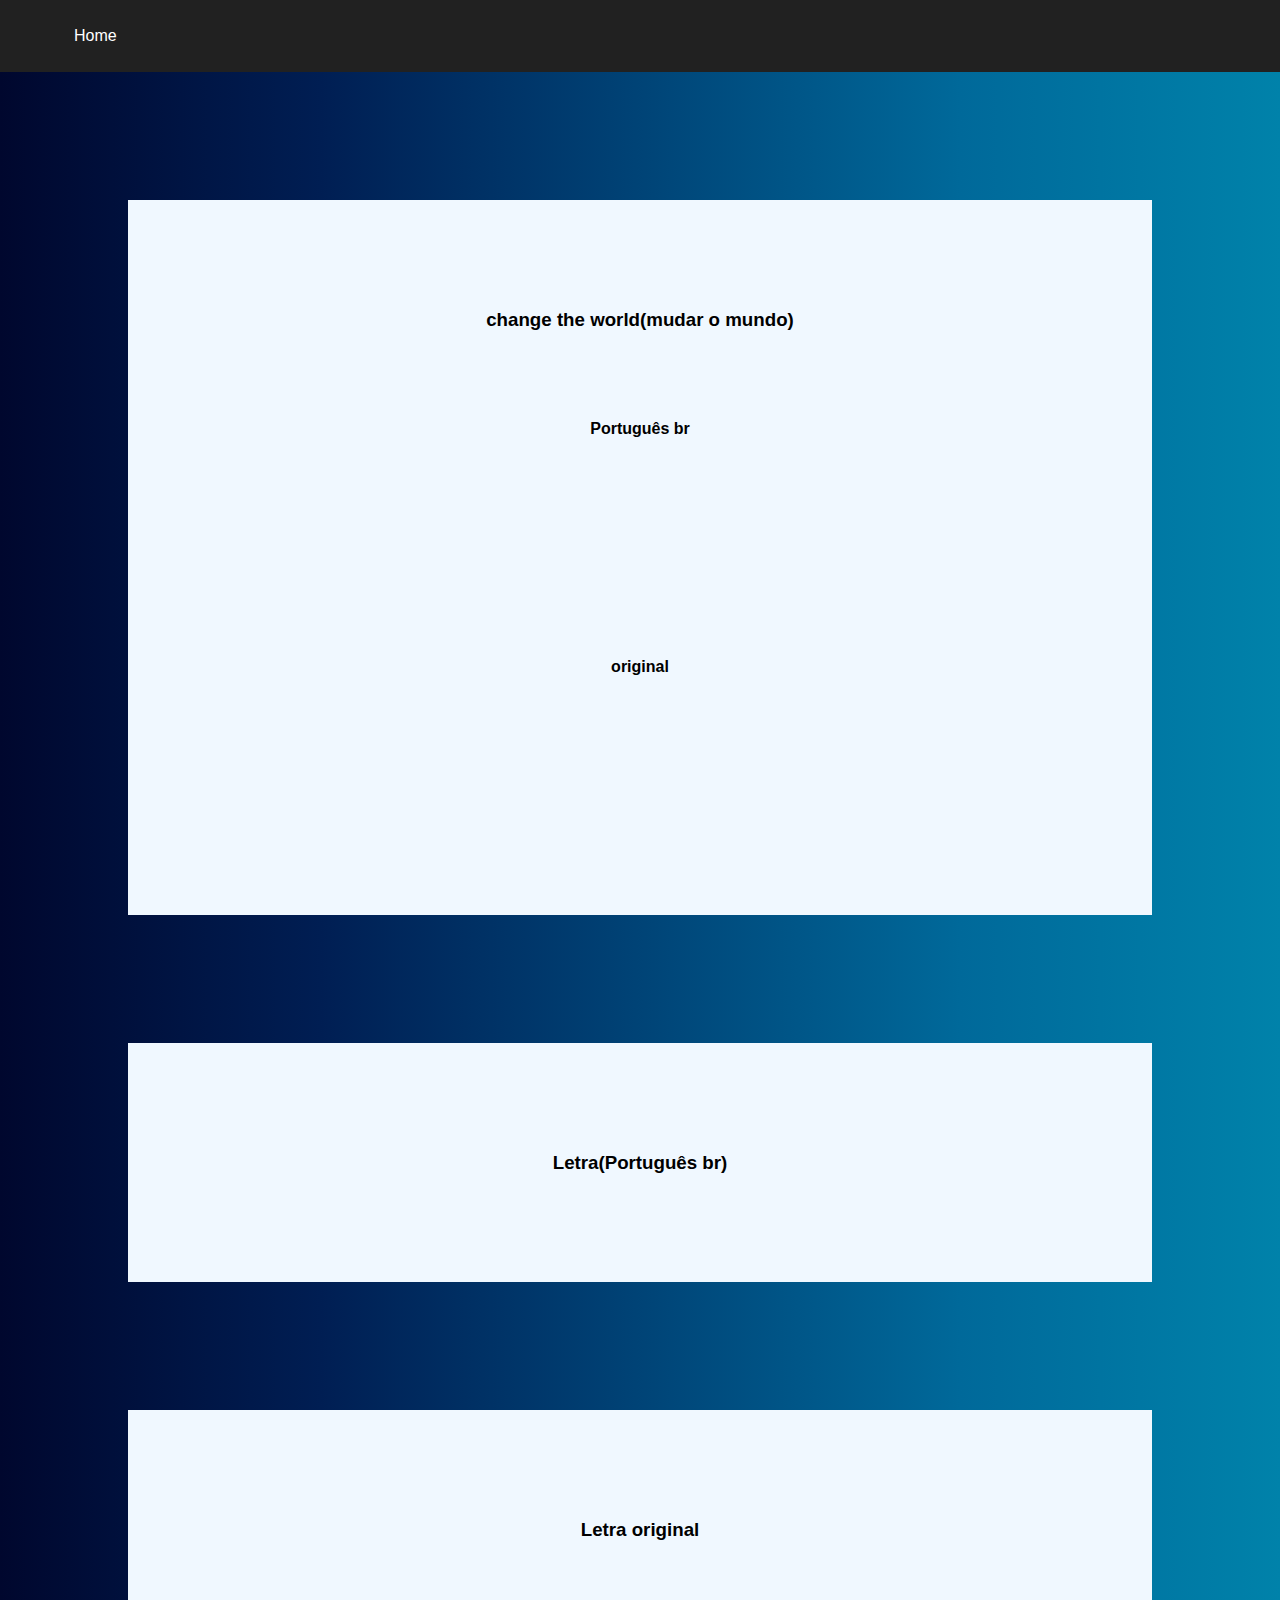
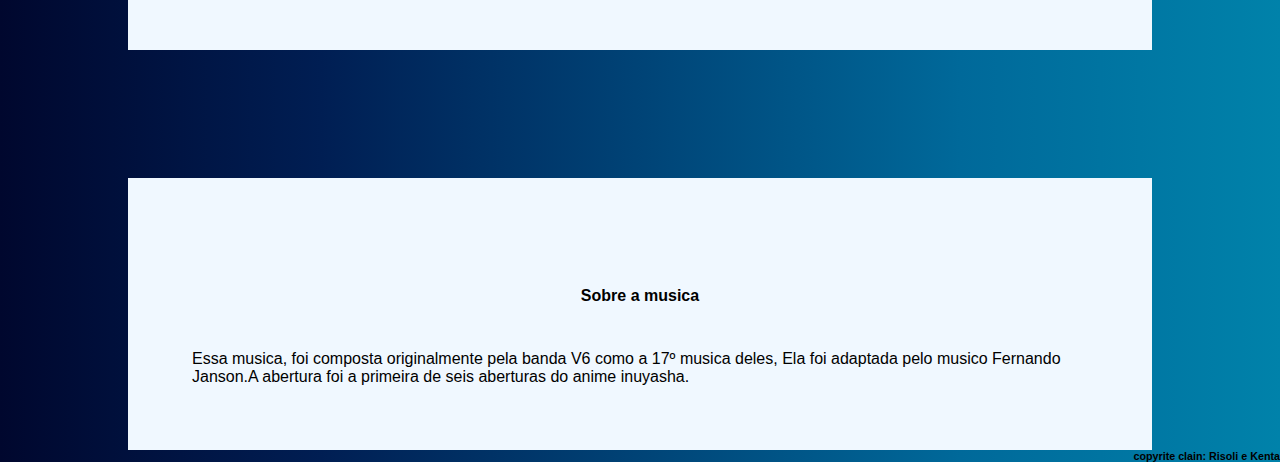
==== index3.html @ 748365ae "Add files via upload" ====
<!DOCTYPE html>
<html lang="en">
<head>
    <meta charset="UTF-8">
    <meta name="viewport" content="width=device-width, initial-scale=1.0">
    <link rel="stylesheet" href="./assets/css/style2.css">
    <title>Musicas nostálgicas</title>
</head>
<body class="cor-fundo">

    <header>
        <!-- Logo do site -->
        <div class="logo">
          <a href="./index.html" class="nav-item"> Home </a>
        </div>
    </header>

    <!--Começo das informações sobre a musica-->
    <section>
        <div class="divi alinhar-texto fundo-branco">
            <h3 class="titulo">change the world(mudar o mundo)</h3>
  
            <h4 class="titulo">Português br</h4>
   
            <div class="video-centro">
              <iframe width="235" height="130" src="https://www.youtube.com/embed/nm5dTf_8oio" frameborder="0" allow="accelerometer; autoplay; clipboard-write; encrypted-media; gyroscope; picture-in-picture" allowfullscreen></iframe>
            </div>
   
            <h4 class="titulo">original</h4>
   
            <div class="video-centro">
              <iframe width="235" height="130" src="https://www.youtube.com/embed/tkNfLYr-MyM"" frameborder="0" allow="accelerometer; autoplay; clipboard-write; encrypted-media; gyroscope; picture-in-picture" allowfullscreen></iframe>
            </div>
        </div>
    </section>

    <section> 
        <div class="divi alinhar-texto fundo-branco">       
  
            <h3 class="titulo">Letra(Português br)</h3>
          
            <p id="textinho3"></p>
        </div>    

        <div class="divi alinhar-texto fundo-branco">

            <h3 class="titulo">Letra original</h3>
            
            <p id="textinho4"></p>
        </div>

            <div class="divi alinhar-texto fundo-branco">

            <h4 class="titulo">Sobre a musica</h4>

            <p>Essa musica, foi composta originalmente pela banda V6 como a 17º  musica deles, Ela foi adaptada pelo musico Fernando Janson.A abertura foi a primeira de seis aberturas do anime inuyasha.</p>
        </div>
    </section>        

        <!--final das informações sobre a musica-->

    <footer>
        <!--Começo das informações inuteis-->
        
        <h6 class="copyrite">copyrite clain: Risoli e Kenta</h6>
          
        <!--final das informações inuteis-->
    </footer>
    <script src="./Script2.js"></script>
</body>
</html>
---- assets/css/style2.css ----
*{
    padding: 0;
    margin: 0;
    font-family: 'Roboto', sans-serif;
    box-sizing: border-box;
}

header {
    display: flex;
    background-color: #212121;
    height: 8vh;
    align-items: center;
    width: 100%;
    padding: 0 5%;
    z-index: 10;
    justify-content: space-between;
}

nav {
    display: block;
    width: 50%;
}

.logo {
    display: block;
}

.nav-item {
    color: #ffffff;
    text-decoration: none;
    padding:10px;
}

.divi{
    display: flex;
    justify-content: center;
    margin-left: 10%;
    margin-right: 10%;
    margin-top: 10%;
    padding: 5%;
}

.titulo{
    display: flex;
    justify-content: center;
    margin: 5%;
}

.alinhar-texto{
    display: flex;
    flex-direction: column;
}

.cor-fundo {
    background: rgb(0,7,46);
    background: -moz-linear-gradient(left,  rgb(0,7,46) 0%, rgb(0,30,83) 25%, rgb(0,105,154) 75%, rgb(0,130,170) 100%);
    background: -webkit-linear-gradient(left,  rgb(0,7,46) 0%,rgb(0,30,83) 25%,rgb(0,105,154) 75%,rgb(0,130,170) 100%);
    background: linear-gradient(to right,  rgb(0,7,46) 0%,rgb(0,30,83) 25%,rgb(0,105,154) 75%,rgb(0,130,170) 100%);
    filter: progid:DXImageTransform.Microsoft.gradient( startColorstr='#00072e', endColorstr='#009bb8',GradientType=1 );
}

.fundo-branco{
    background-color: aliceblue;
}

.video-centro{
    display: flex;
    justify-content: center;
}
.copyrite{
    display: flex;
    justify-content: end;
}
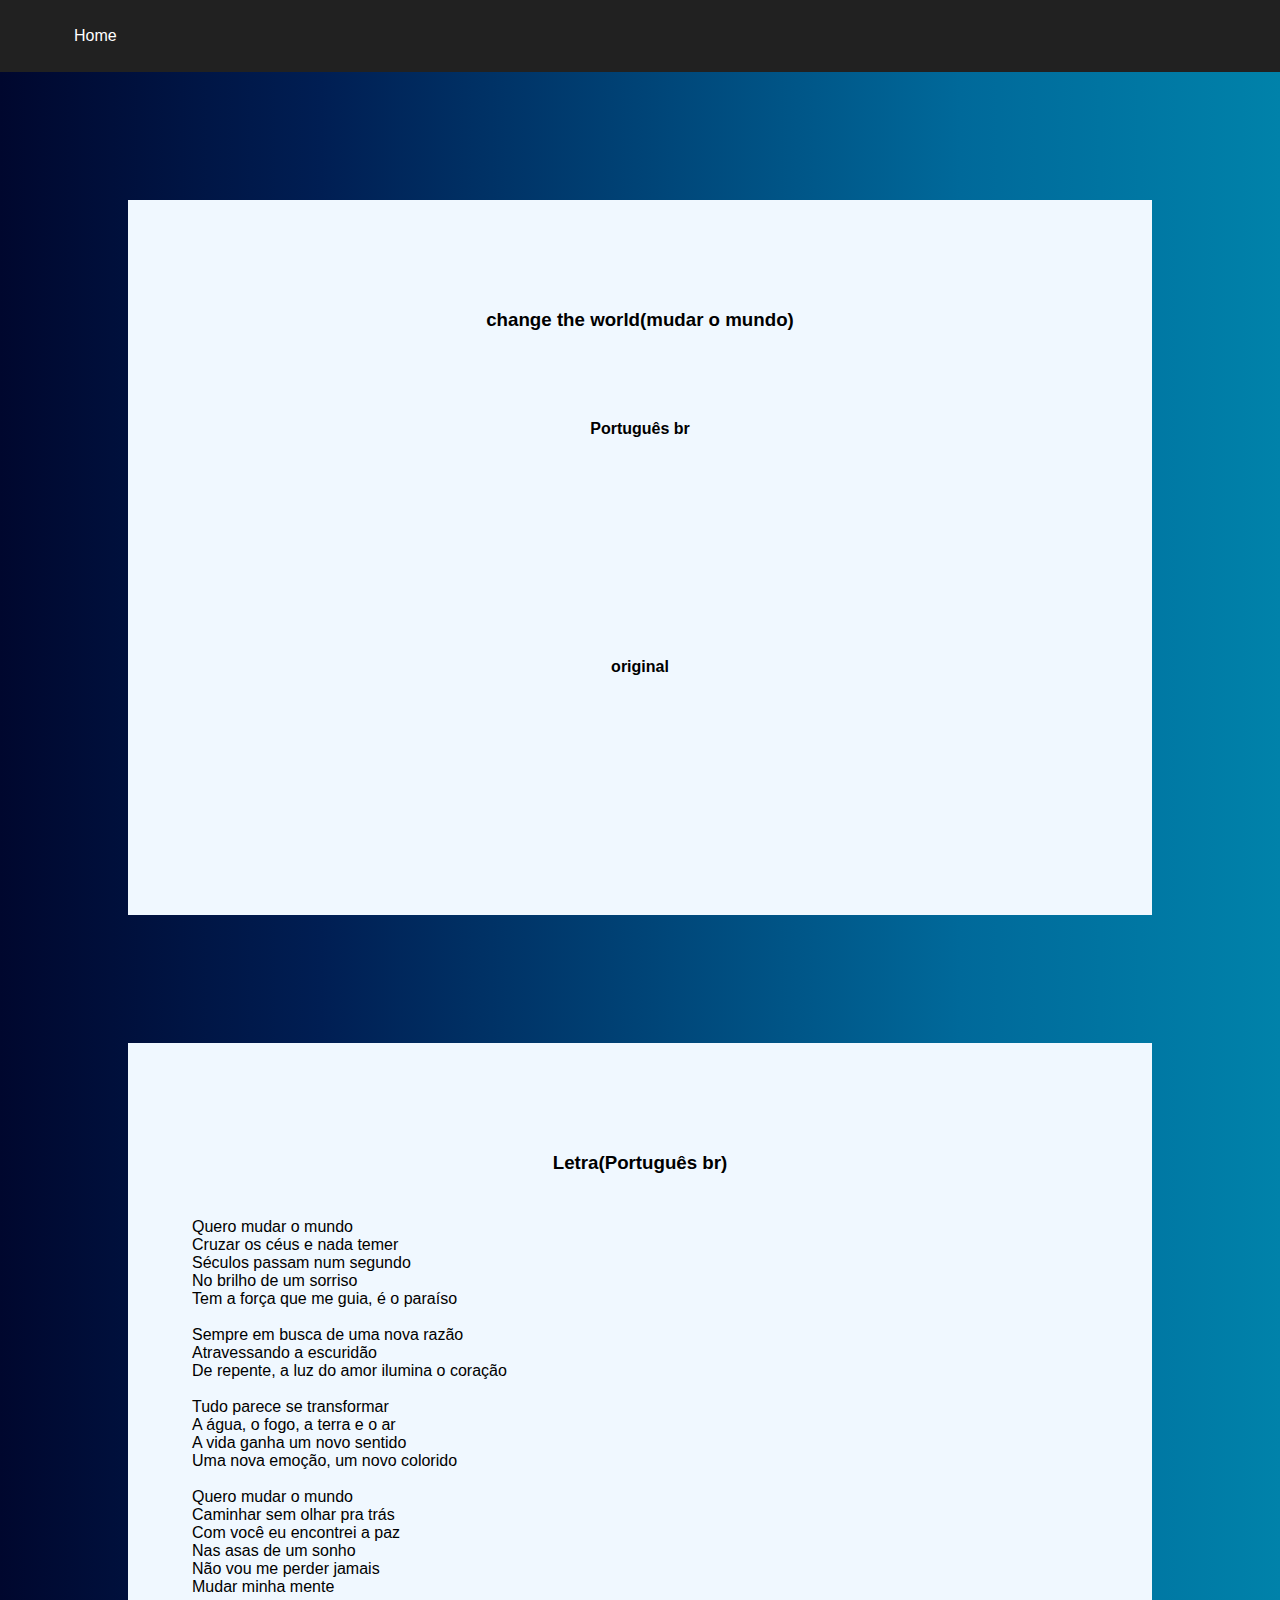
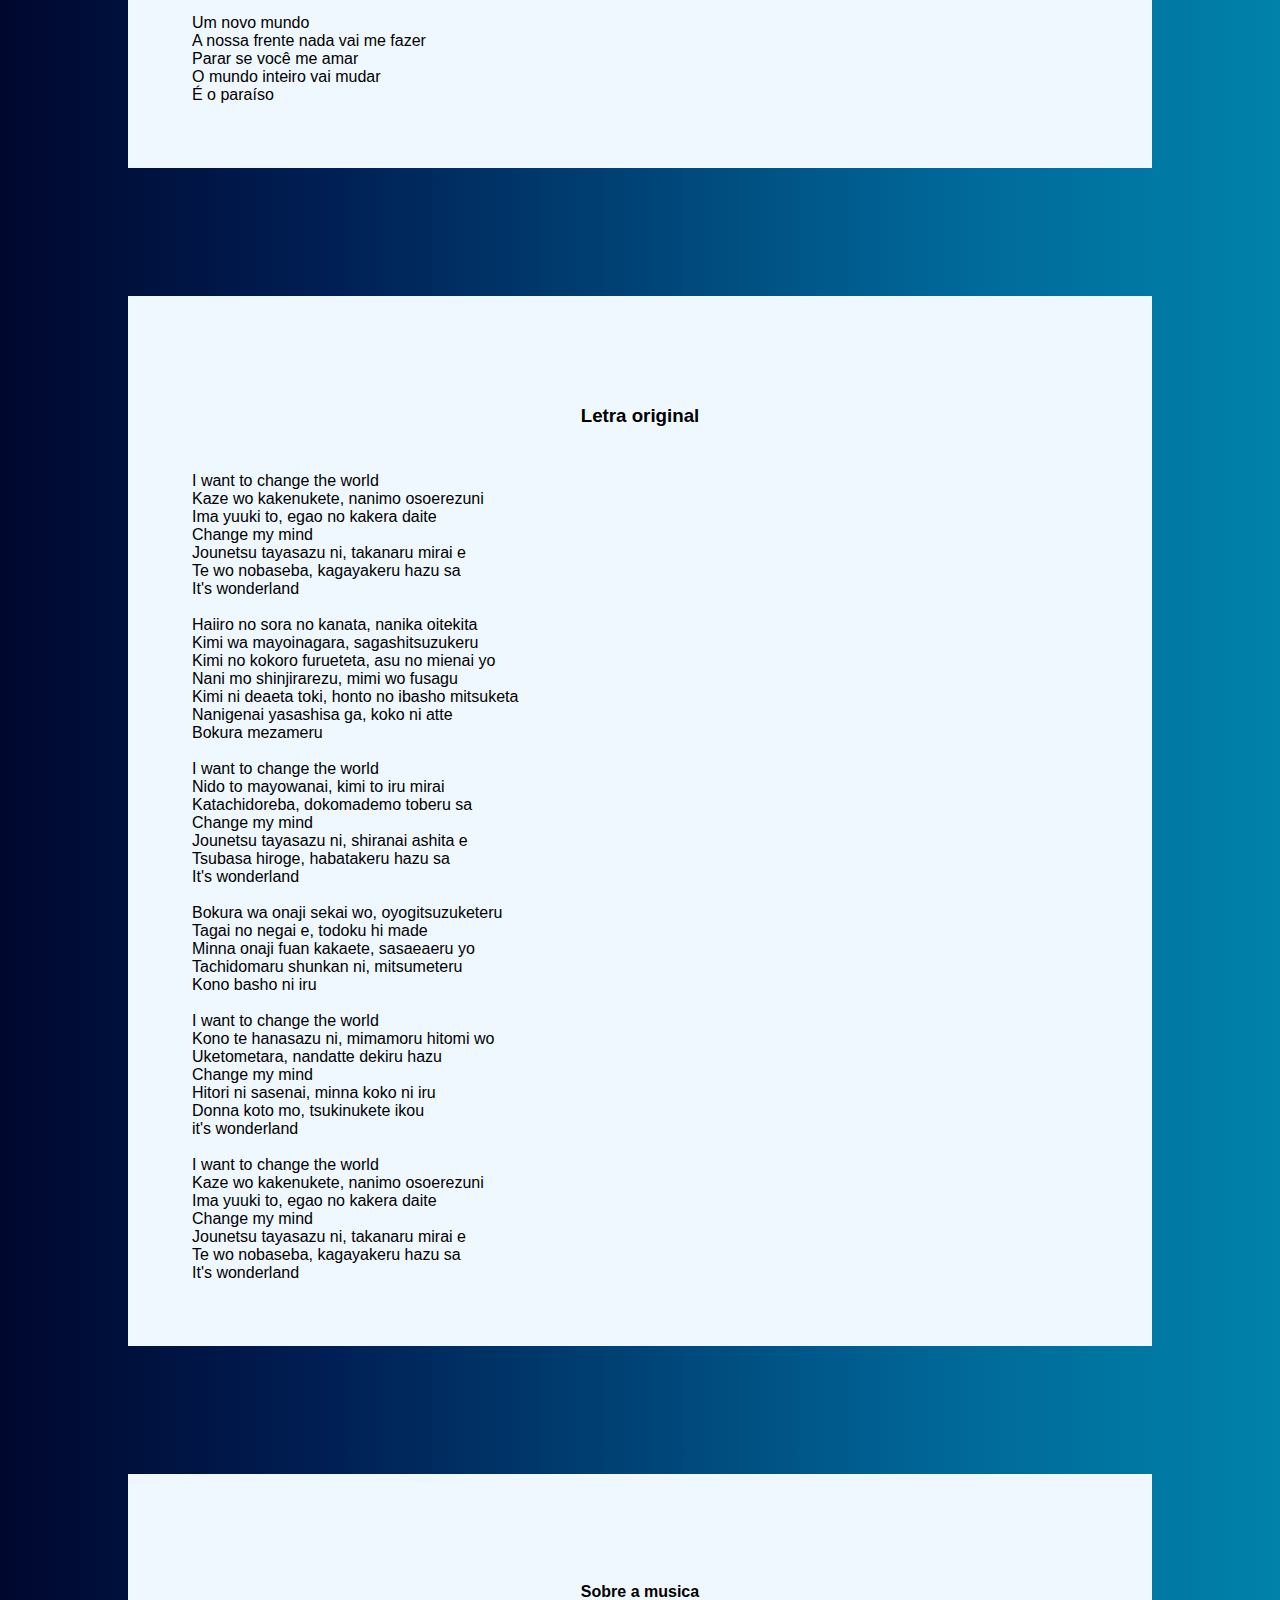
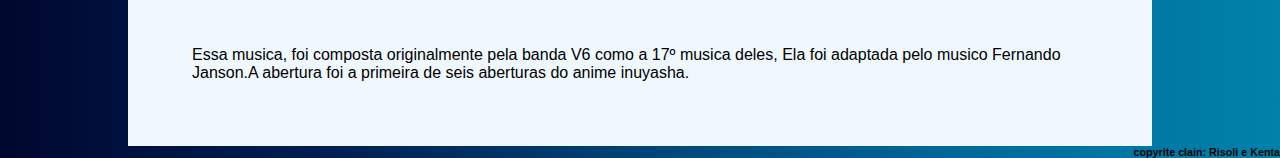
==== commit 3bb3408b: "Update index3.html" ====
--- a/index3.html
+++ b/index3.html
@@ -66,6 +66,6 @@
           
         <!--final das informações inuteis-->
     </footer>
-    <script src="./Script2.js"></script>
+     <script src="./script2.js"></script>                        
 </body>
-</html>+</html>
